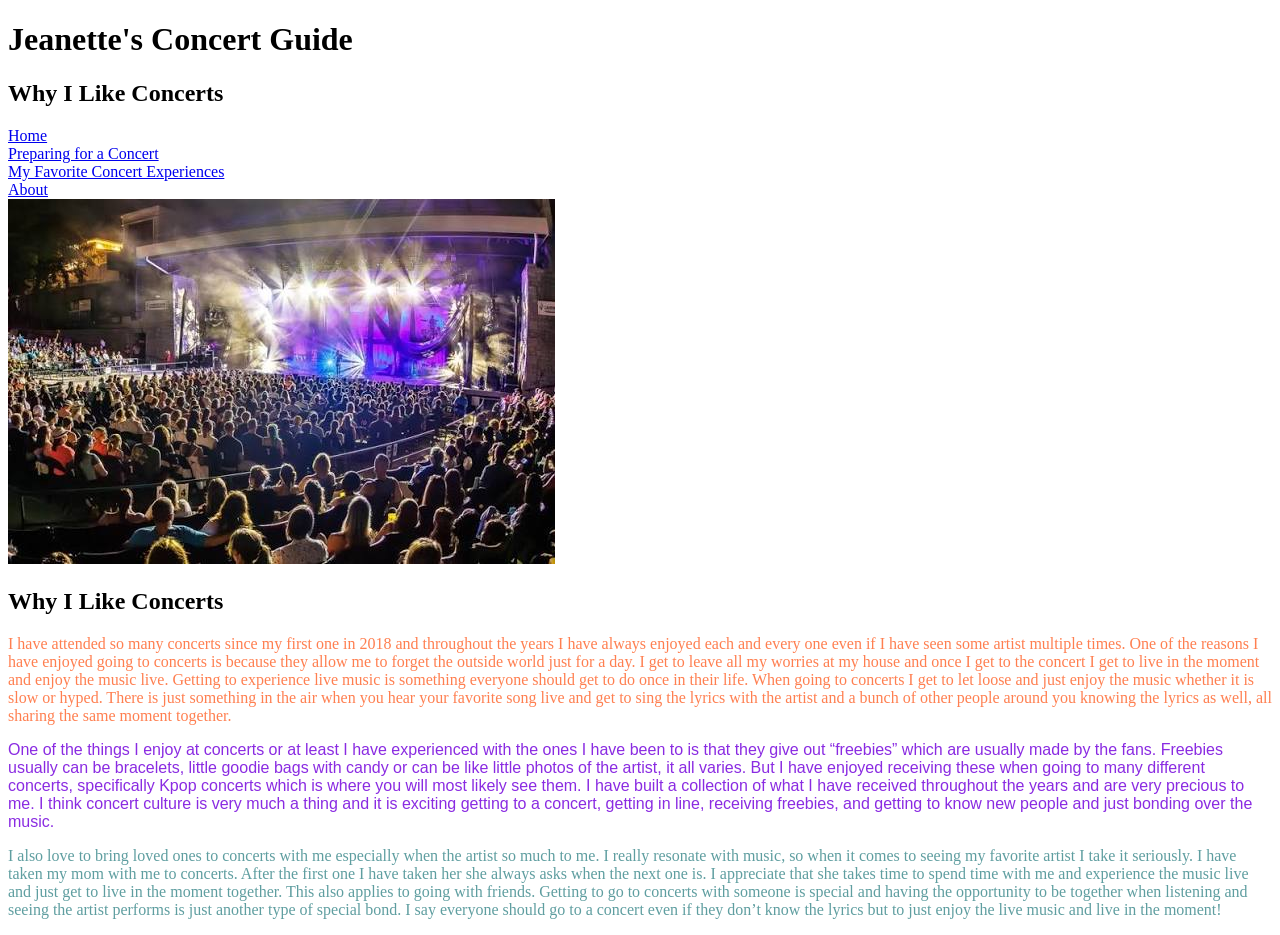
==== index.html @ 36dae87c "Add About page and stylesheet" ====
<!DOCTYPE html>
<html>
<head>
    <!-- The title appears in the browser tab -->
    <title>Jeanette's Concert Guide</title>
</head>

<body>

    <!-- Main heading and introduction for the page -->
    <header>
        <!-- Main title of the website -->
        <h1>Jeanette's Concert Guide</h1>
        <!--This is the heading which describes what this page is about -->
        <h2>Why I Like Concerts</h2>
    </header>

    <!-- This section contains links that allow us to move between the website's pages -->
    <nav>
        <!-- Link to the homepage -->
        <a href="index.html">Home</a><br>
        <!--Link to the page about concert preparation -->
        <a href="preparation.html">Preparing for a Concert</a><br>
        <!-- Link to the page about my personal concert experiences -->
        <a href="experiences.html">My Favorite Concert Experiences</a><br>
        <a href="about.html">About</a>
    </nav>

    <!-- This section gives the main content of the webpage -->
    <main>

        <!-- This is an image of a concert crowd -->
        <img src="concert_crowd.jpg" alt="Concert Crowd">

        <!-- Heading of the main topic of this page -->
        <h2>Why I Like Concerts</h2>

        <!-- Gives paragraph 1 -->
        <p style="color:coral;">
            I have attended so many concerts since my first one in 2018 and throughout the years I have always enjoyed each and every one even if I have seen some artist multiple times.
            One of the reasons I have enjoyed going to concerts is because they allow me to forget the outside world just for a day. 
            I get to leave all my worries at my house and once I get to the concert I get to live in the moment and enjoy the music live. 
            Getting to experience live music is something everyone should get to do once in their life. 
            When going to concerts I get to let loose and just enjoy the music whether it is slow or hyped. 
            There is just something in the air when you hear your favorite song live and get to sing the lyrics with the artist and a bunch of other people around you knowing the lyrics as well, all sharing the same moment together. 
        </p>

        <!-- Gives paragraph 2 -->
        <p style="color:blueviolet; font-family: Arial;">
            One of the things I enjoy at concerts or at least I have experienced with the ones I have been to is that they give out “freebies” which are usually made by the fans. 
            Freebies usually can be bracelets, little goodie bags with candy or can be like little photos of the artist, it all varies. 
            But I have enjoyed receiving these when going to many different concerts, specifically Kpop concerts which is where you will most likely see them. 
            I have built a collection of what I have received throughout the years and are very precious to me. 
            I think concert culture is very much a thing and it is exciting getting to a concert, getting in line, receiving freebies, and getting to know new people and just bonding over the music.
        </p>

        <!-- Gives paragraph 3 -->
        <p style="color:cadetblue; font-family: Tahoma;">
            I also love to bring loved ones to concerts with me especially when the artist so much to me. 
            I really resonate with music, so when it comes to seeing my favorite artist I take it seriously. 
            I have taken my mom with me to concerts. 
            After the first one I have taken her she always asks when the next one is. 
            I appreciate that she takes time to spend time with me and experience the music live and just get to live in the moment together. 
            This also applies to going with friends. 
            Getting to go to concerts with someone is special and having the opportunity to be together when listening and seeing the artist performs is just another type of special bond. 
            I say everyone should go to a concert even if they don’t know the lyrics but to just enjoy the live music and live in the moment!
        </p>

    </main>

</body>
</html>
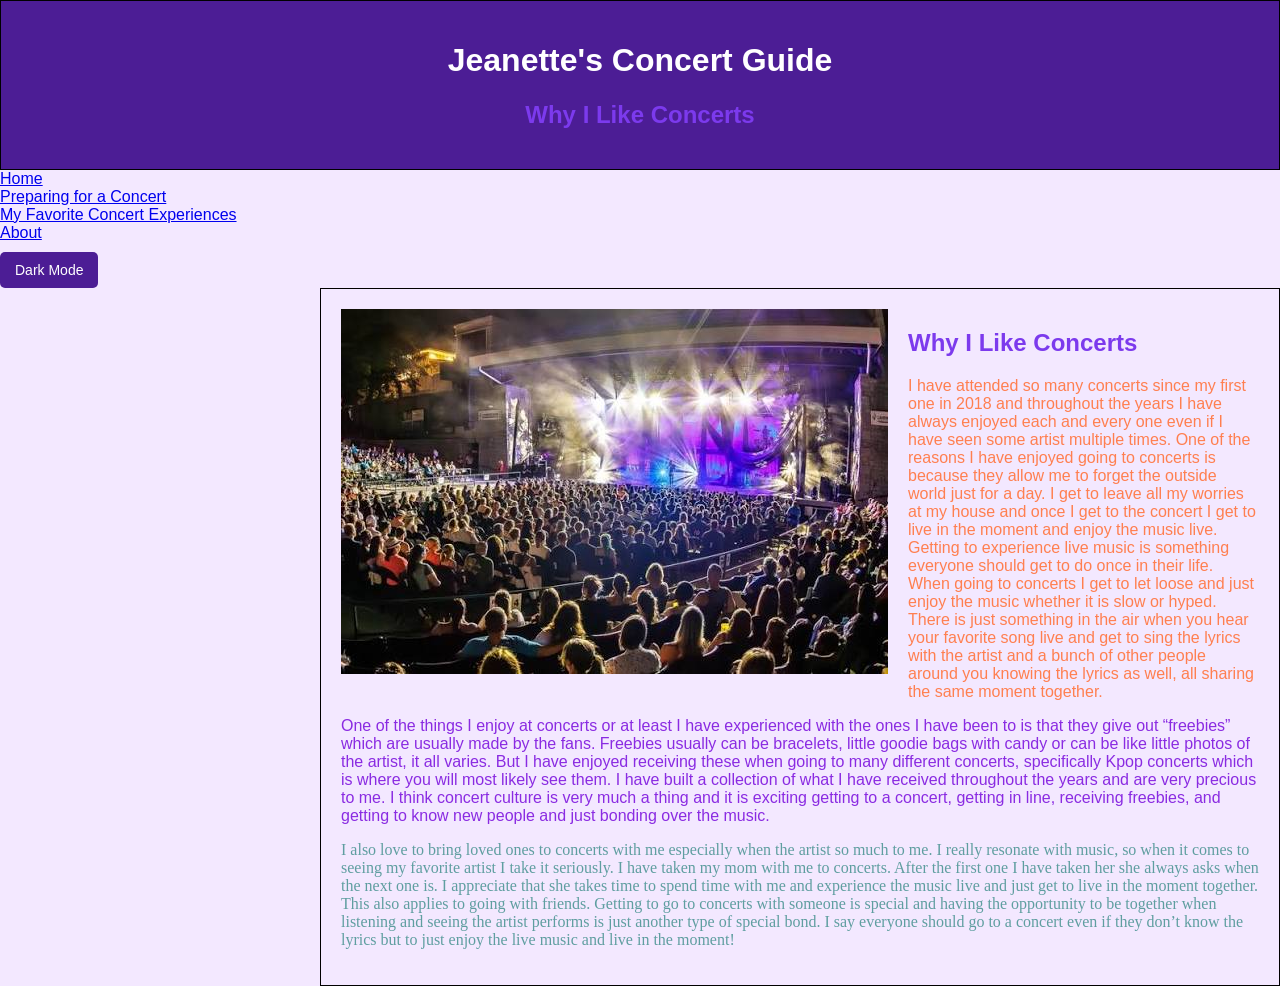
==== commit 16f0f3ee: "Add Dark Mode" ====
--- a/index.html
+++ b/index.html
@@ -3,6 +3,7 @@
 <head>
     <!-- The title appears in the browser tab -->
     <title>Jeanette's Concert Guide</title>
+    <link rel="stylesheet" href="style.css">
 </head>
 
 <body>
@@ -23,7 +24,9 @@
         <a href="preparation.html">Preparing for a Concert</a><br>
         <!-- Link to the page about my personal concert experiences -->
         <a href="experiences.html">My Favorite Concert Experiences</a><br>
-        <a href="about.html">About</a>
+        <a href="about.html">About</a><br>
+
+        <button id="theme_toggler">Dark Mode</button><br>
     </nav>
 
     <!-- This section gives the main content of the webpage -->
@@ -68,5 +71,6 @@
 
     </main>
 
+<script src="script.js"></script>
 </body>
 </html>
--- a/style.css
+++ b/style.css
@@ -0,0 +1,132 @@
+/*
+    COLOR PALETTE:
+    Light Lavender - #F3E8FF
+    Dark Purple - #4C1D95
+    White - #FFFFFF
+    Dark Gray - #1F2937
+    Purple - #7C3AED
+    Pink - #EC4899
+    Blue-Purple - #6366F1
+*/
+
+/*Default Theme */
+:root {
+    --background-color: #F3E8FF;
+    --text-color: #1F2937;
+    --header-color: #4C1D95;
+    --nav-color: #FFFFFF;
+    --heading-color: #7C3AED;
+    --pink-color: #EC4899;
+    --link-color: #6366F1;
+}
+
+/* Dark Theme */
+.dark_mode {
+    --background-color: #1F2937;
+    --text-color: #F3E8FF;
+    --header-color: #111827;
+    --nav-color: #374151;
+    --heading-color: #C4B5FD;
+    --pink-color: #F472B6;
+    --link-color: #818CF8;
+}
+
+/* Styles the entire page */
+body {
+    background-color: var(--background-color); /*Sets the background color of the page */
+    font-family: Arial, sans-serif; /* Sets the font that will be used throught the page */
+    color: var(--text-color); /* Sets the default text color */
+    margin: 0; /* Removes the default margin around the page */
+}
+
+/* Styles the main container of the page */
+#container {
+    width: 80%; /* Makes the container 80% of the page width */
+    margin: auto; /* Centers the container of the page */
+}
+
+/* Adds a border and sets box sizingf for the header, naviation, and main sections */
+header, aside, main {
+    border: 1px solid black; /* Adds black border around each section */
+    box-sizing: border-box; /* Includes the border and padding in the total width of the elements */
+}
+
+/* Styles the header section */
+header {
+    background-color: var(--header-color); /* Sets the background color of the header */
+    color: white; /* Sets the text color to white */
+    text-align: center; /* Centers the text inside the header */
+    padding: 20px; /* Adds space inside the header */
+    width: 100%; /* Makes the header take up the full container width */
+}
+
+/* Styles the area containing the navigation and main content*/
+#midcontain {
+    width: 100%;
+    clear:both;
+}
+
+/* Styles the navigation section */
+aside {
+    background-color: var(--nav-color); /* Sets the navigation background to white */
+    padding: 15px; /* Adds space inside the navigation area */
+    width: 25%; /* Makes the navigation section 25% of the container width */
+    float: left; /* Places the naviagtion section to the left side */
+    min-height: 600px; /* Sets the minimum height of the navigation section */
+}
+
+/* Styles the links inside the navigation section */
+aside a {
+    color: var(--link-color); /* Sets the link color to blue-purple */
+}
+
+/* styles the main content section */
+main {
+    width: 75%; /* Makes the main content 75% of container width */
+    float: right; /* Plces main content on right side */
+    padding: 20px; /* Adds space inside the main content area */
+    min-height: 600px; /* Sets the minimum height of the main content section */
+}
+
+/* Styles the image inside the main content */
+main img {
+    float: left; /* Places image to left side of text */
+    margin-right: 20px; /* Adds space between image and the text */
+    margin-bottom: 10px; /* Adds space below the image */
+}
+
+/* Styles all h2 headings */
+h2 {
+    color: var(--heading-color);
+}
+
+/* Styles the first paragraph */
+.first {
+    color: var(--pink-color);
+}
+
+/* Styles the second paragraph */
+.second {
+    color: var(--header-color);
+}
+
+/* Styles the third paragraph */
+.third {
+    color: var(--link-color);
+}
+
+/* Styles the theme button */
+#theme_toggler {
+    padding: 10px 15px; /* Adds padding inside the button */
+    margin-top: 10px; /* Adds space above the button */
+    border: none; /* Removes the default border of the button */
+    border-radius: 5px; /* Rounds the corners of the button */
+    background-color: var(--header-color); /* Sets the background color of the button */
+    color: white; /* Sets the text color of the button to white */
+    cursor: pointer; /* Changes the cursor to a pointer when hovering over the button */
+    font-size: 14px; /* Sets the font size of the button text */
+}
+
+#theme_toggler:hover {
+    opacity: 0.8; /* Reduces the opacity of the button when hovered over */
+}
